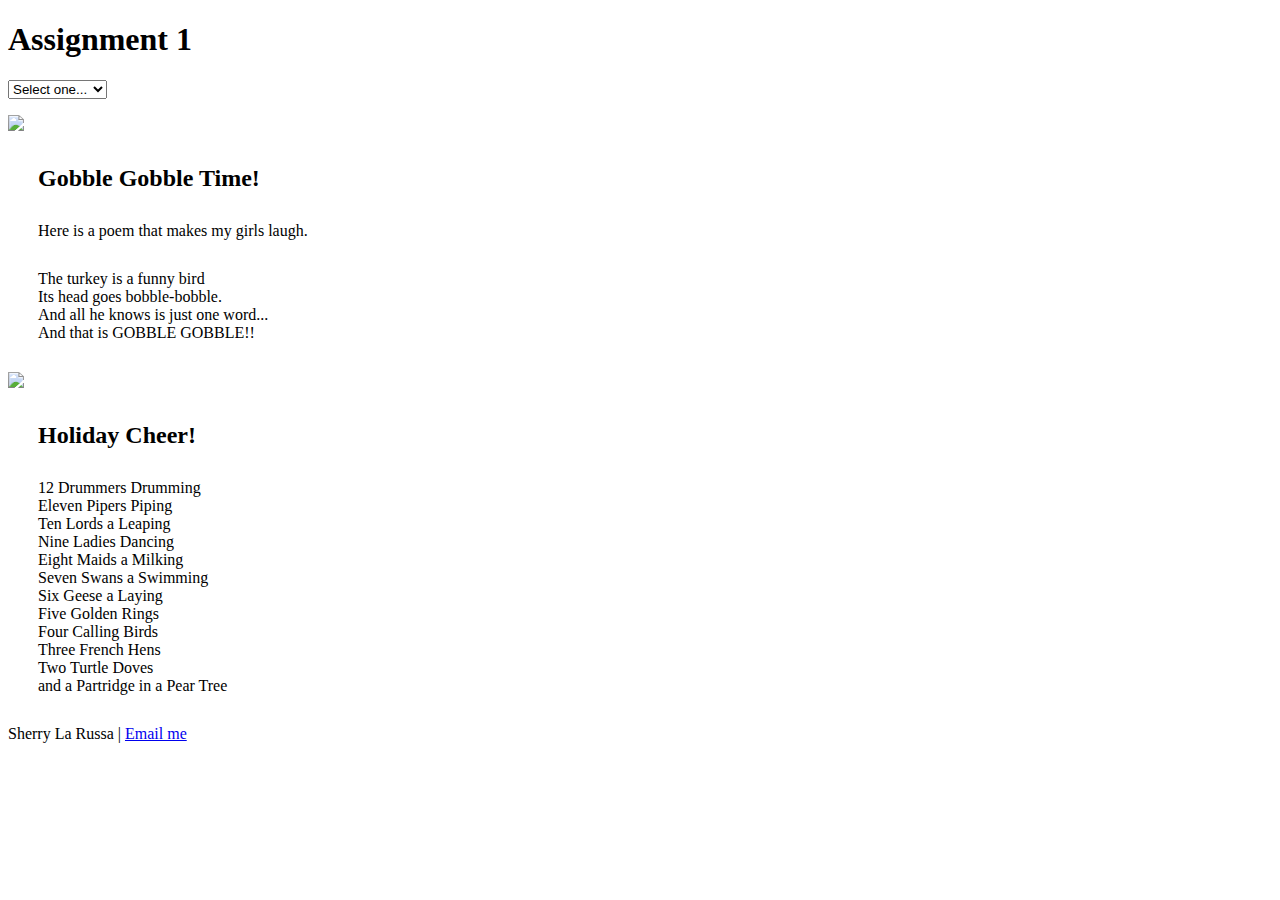
==== index.html @ effc4efe "First load" ====
<!DOCTYPE html>

<html>
<head>
    <title>Assignment 1 - IS633</title>
    <link rel="stylesheet" type="text/css" href="styles/Assignment1.css" >
    <script type="text/javascript" src="js/Assignment1.js"></script>
</head>

<body>
    <header id="header">
        <h1>Assignment 1</h1>
    </header>
    <section id=dropDown>
        <select onchange="ShowSection();" id="contentControl">
            <option>Select one...</option>
            <option>Show Area 1</option>
            <option>Show Area 2</option>
        </select>   
    </section>
    <section id="Thanksgiving" class="Thanksgiving">
        <p>
            <img id="tg_img" src="images/Thanksgiving.jpg">
            <h2 style="margin: 30px"; >Gobble Gobble Time!</h2>
            <p style="margin: 30px";>Here is a poem that makes my girls laugh.</p>
            <p style="margin: 30px";>
                The turkey is a funny bird
                <br>
                Its head goes bobble-bobble.
                <br>
                And all he knows is just one word...
                <br>
                And that is GOBBLE GOBBLE!!</p>
        </p>    
    </section>
    
    <section id="Christmas" class="Christmas">
        <p>
            <div class="ChristmasIMG">
            <img id="tg_img" src="images/Christmas.jpg">
            </div>
            <h2 style="margin: 30px";>Holiday Cheer!</h2>
            <p style="margin: 30px";>
                12 Drummers Drumming<br>
                Eleven Pipers Piping<br>
                Ten Lords a Leaping<br>
                Nine Ladies Dancing<br>
                Eight Maids a Milking<br>
                Seven Swans a Swimming<br>
                Six Geese a Laying<br>
                Five Golden Rings<br>
                Four Calling Birds<br>
                Three French Hens<br>
                Two Turtle Doves<br>
                and a Partridge in a Pear Tree
            </p>
        </p>    
    </section>
    <div id="divf">
        <footer>
            <p>Sherry La Russa | <a href="mailto:sklr4315@uab.edu"> Email me</a>   
            </p>
        </footer>
    </div>



</body>
</html>
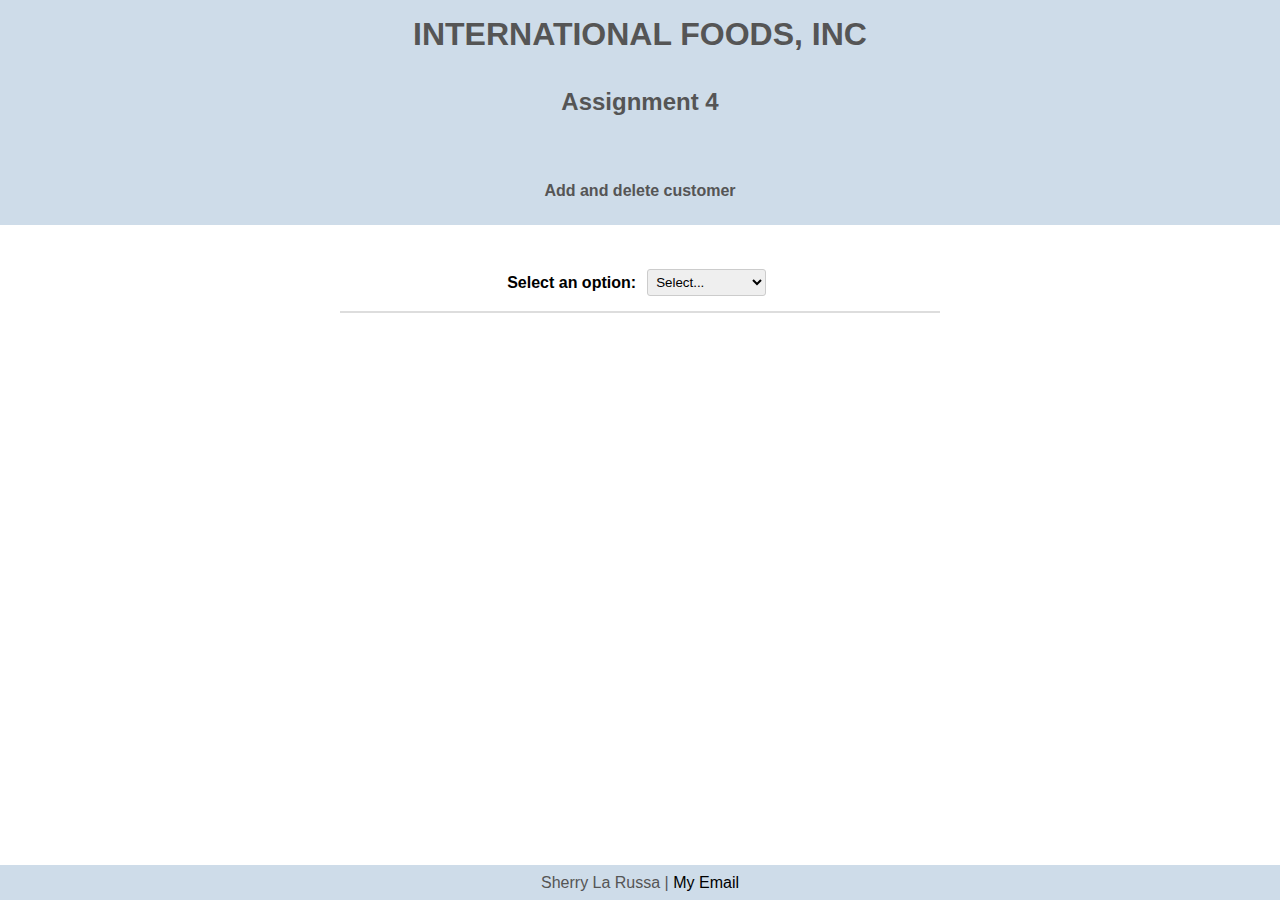
==== commit 31b61875: "Add files via upload" ====
--- a/index.html
+++ b/index.html
@@ -1,69 +1,155 @@
 <!DOCTYPE html>
+<html>
+	<head>
+		<title>Mod 4, Assignment 4; IS633 - MOBILE</title>
+		<link rel="stylesheet" type="text/css" href="styles/Assignment4.css">
+		<script src="js/Assignment4.js"></script>
+	</head>
+	<body>
+		<header id="header">
+			<h1>INTERNATIONAL FOODS, INC</h1>
+			<h2>Assignment 4</h2>
+			<h4>Add and delete customer</h4>
+		</header>
+		
+		<main id="content">
+			<div id="filters">
+				<label class="static">Select an option:</label>
+				<select id="sectionSelector" onchange="ShowSection(this.value);">
+					<option value="default">Select...</option>
+					<option value="customerListing">Customer List</option>
+					<option value="orderHistory">Order History</option>
+					<option value="customerOrder">Current Orders</option>
+					<option value="about">About Us</option>
+				</select>
+				<hr />
+			</div>
+            
+            <section id="sectionHeader">
+				<h2 id="sectionTitle">Section Name</h2>
+				<input id="backButton" type="button" value="Back to Customer Listing" onclick="ShowSection('customerListing');" />
+            </section>
+		<!--select a customer name drop down-->
+            <section id="customerSelection">
+                <label class="static">Select a company name:</label>
+                <select id="customerNames" onchange="CustomerSelection(this.value);"></select>
+            </section>
+        
+		
+		<!--select a customer id down-->
+            <section id="customerSelection2">
+                <label class="static">Select a customer ID:</label>
+                <select id="customerIDs" onchange="CustomerSelection(this.value);"></select>
+            </section>
+			
+			<!--CUSTOMER LIST PAGE-->
+			<section id="customerListing">
+				<!--<input type="button" id="backButton" value="Add New Customer" onclick="createCust();"/>-->
+				<input type="button" id="backButton" value="Add New Customer" onclick="ShowSection('addcust');"/>
+				<table>
+					<thead>
+						<tr>
+                            <th>ID</th>
+                            <th>Name</th>
+							<th>City</th>
+							<th style="text-align: center;">Order Actions</th>
+							<th style="text-align: center;">Customer Actions</th>
+						</tr>
+					</thead>
+					<tbody id="customerRecord"></tbody>
+				</table>
+			</section>
+			
+						
+			<!--ORDER HISTORY PAGE-->
+            <section id="orderHistory">
+                <table>
+					<thead>
+						<tr>
+							<th>Product Name</th>
+							<th>Total</th>
+						</tr>
+					</thead>
+					<tbody id="customerOrderHistory"></tbody>
+				</table>
+			</section>
 
-<html>
-<head>
-    <title>Assignment 1 - IS633</title>
-    <link rel="stylesheet" type="text/css" href="styles/Assignment1.css" >
-    <script type="text/javascript" src="js/Assignment1.js"></script>
-</head>
+			<!--CURRENT ORDERS PAGE-->
+			<section id="customerOrder">
+                <table>
+                    <thead>
+                        <tr>
+                            <th>ID</th>
+                            <th>Name</th>
+                            <th>Address</th>
+                            <th>City</th>
+                            <th>Postal Code</th>
+                            <th style="text-align: center;">Action</th>
+                        </tr>
+                    </thead>
+                    <tbody id="customerOrders"></tbody>
+                </table>
+            </section>
 
-<body>
-    <header id="header">
-        <h1>Assignment 1</h1>
-    </header>
-    <section id=dropDown>
-        <select onchange="ShowSection();" id="contentControl">
-            <option>Select one...</option>
-            <option>Show Area 1</option>
-            <option>Show Area 2</option>
-        </select>   
-    </section>
-    <section id="Thanksgiving" class="Thanksgiving">
-        <p>
-            <img id="tg_img" src="images/Thanksgiving.jpg">
-            <h2 style="margin: 30px"; >Gobble Gobble Time!</h2>
-            <p style="margin: 30px";>Here is a poem that makes my girls laugh.</p>
-            <p style="margin: 30px";>
-                The turkey is a funny bird
-                <br>
-                Its head goes bobble-bobble.
-                <br>
-                And all he knows is just one word...
-                <br>
-                And that is GOBBLE GOBBLE!!</p>
-        </p>    
-    </section>
-    
-    <section id="Christmas" class="Christmas">
-        <p>
-            <div class="ChristmasIMG">
-            <img id="tg_img" src="images/Christmas.jpg">
-            </div>
-            <h2 style="margin: 30px";>Holiday Cheer!</h2>
-            <p style="margin: 30px";>
-                12 Drummers Drumming<br>
-                Eleven Pipers Piping<br>
-                Ten Lords a Leaping<br>
-                Nine Ladies Dancing<br>
-                Eight Maids a Milking<br>
-                Seven Swans a Swimming<br>
-                Six Geese a Laying<br>
-                Five Golden Rings<br>
-                Four Calling Birds<br>
-                Three French Hens<br>
-                Two Turtle Doves<br>
-                and a Partridge in a Pear Tree
-            </p>
-        </p>    
-    </section>
-    <div id="divf">
-        <footer>
-            <p>Sherry La Russa | <a href="mailto:sklr4315@uab.edu"> Email me</a>   
-            </p>
-        </footer>
-    </div>
+			<!--ADD A CUSTOMER-->
+	
+			<section id="addcust">
+				<label for="newID" class="fieldlabel">Customer ID:</label>
+				<input id="newID" type="text" placeholder="ID" />
+				<br>
+				<label for="newName" class="fieldlabel">Name: (5 Uppercase characters only)</label>
+				<input id="newName" type="text" placeholder="Name" maxlength="5" style='text-transform:uppercase' style="width: 250px" />
+				<br>
+				<label for="newCity" class="fieldlabel">City:</label>
+				<input id="newCity" type="text" placeholder="City" style="width: 250px" />
+				<div id="actions">
+					<input type="button" value="Cancel & Go To Customer Listing" onclick="ShowSection('customerListing');" />
+					<input type="button" value="Save" onclick="createCust();" />
+				</div>
+			</section>
+			
+						
+			<!--EDIT CUSTOMER ORDER PAGE-->
+            <section id="orderEdit">
+                <label for="OrderID" class="fieldLabel">ID:</label>
+                <input id="OrderID" type="text" placeholder="ID" disabled="true" readonly />
+                <label for="ShipName" class="fieldLabel">Name:</label>
+                <input id="ShipName" type="text" placeholder="Name" style="width: 250px" />
+                <label for="ShipAddress" class="fieldLabel">Address:</label>
+                <input id="ShipAddress" type="text" placeholder="Address" style="width: 250px" />
+                <label for="ShipCity" class="fieldLabel">City:</label>
+                <input id="ShipCity" type="text" placeholder="City" style="width: 250px" />
+                <label for="ShipPostcode" class="fieldLabel">Postal Code:</label>
+                <input id="ShipPostcode" type="text" placeholder="Postal Code" style="width: 80px" />
+                <div id="actions">
+                    <input type="button" value="Cancel & Go To Customer Listing" onclick="ShowSection('customerListing');" />
+                    <input type="button" value="Save" onclick="updateOrderAddress();" />
+                </div>
+            </section>
+		
+			<section id="about">
+                    <h2>About Us</h2>
+				<p>
+					This app will display your customer list and customer order history. If you select a Customer ID, in the Customer List page, you can view the customer's order history.
+				</p>
+				<h3>The Story</h3>
+				<p>
+					The tale begins when Rene von Reth of Essen left Germany for good in 1994: for seven years he was  travelling around the globe, working as a PADI Course Director (Train-the-
+					<br>Trainer and scuba diving instructor) which lead him to Australia, Thailand, the Maldives, Egypt, the Bermuda’s, the Caribbean and Spain. Once arrived, he would instinctively look
+					<br>for a German eatery to indulge in a pint of Erdinger and a pork shank.
+				</p>
+				<h4>Owner & Founder, Sherry La Russa</h4>
+			</section>
+		</main>
+		<div id="div_f">
+				<footer>
+					Sherry La Russa  |
+					<a href="mailto:sklr4315@uab.edu"> My Email</a>
+					
+				</footer>
+		</div>
+	</body>
+</html>
 
 
-
-</body>
-</html>
+       
--- a/styles/Assignment4.css
+++ b/styles/Assignment4.css
@@ -0,0 +1,162 @@
+/*START MAIN*/
+html, body{
+	font-family: 'Gill Sans', 'Gill Sans MT', Calibri, 'Trebuchet MS', sans-serif;
+	margin: 0;
+	padding: 0;
+}
+
+html{
+	overflow-y: scroll;	
+}
+
+a{
+	color: #000000;
+	text-decoration: none;
+}
+
+h1, h2{
+	margin: 0;
+	padding: 0;
+}
+
+hr{
+	border: solid 1px #dddddd;
+}
+
+section h2{
+	margin: .5em 0;
+}
+
+table{
+	border-collapse: collapse;
+	width: 100%;
+}
+	table tr:nth-child(even) {
+		background-color: #f2f2f2
+	}
+
+	table th{
+		border-bottom: solid 1px #dddddd;
+		padding: .2em;
+		text-align: left;
+	}
+
+	table td{
+		border-bottom: solid 1px #dddddd;
+		padding: .2em;
+	}
+
+#header{
+	background-color: #CEDCE9;
+	color: #555555;
+	line-height: 68px;
+	padding: 0 1em;
+	text-align: center;
+}
+
+#content{
+	margin-bottom: 30px;
+	padding: 1em;
+	width: 600px;
+	margin: auto;
+   
+}
+
+#div_f{
+	background-color: #CEDCE9;
+	bottom: 0;
+	color: #555555;
+	line-height: 35px;
+	position: fixed;
+	text-align: center;
+	width: 100%;
+}
+
+.static{
+	font-weight: bold;
+}
+
+/*END MAIN*/
+
+
+
+
+
+.fieldLabel{
+	color: #777777;
+	display: block;
+	font-weight: bold;
+}
+
+select, input[type=text]{
+	border: solid 1px #cccccc;
+	border-radius: 3px;
+	margin: .5em .5em;
+	padding: .3em;
+}
+
+section{
+	display: none;
+	width: 100%;
+}
+
+#actions{
+	padding: 1em;
+}
+
+	#actions input[type=button]{
+		border: #9DAEFA;
+		border-radius: 5px;
+		color: #555555;
+		margin-right: 7px;
+		padding: 7px;
+	}
+	
+	#actions input[type=button]:hover{
+		background-color: #808080;
+	}
+
+#backButton{
+	padding: 1em;
+}
+	#backButton{
+		border: #9DAEFA;
+		border-radius: 5px;
+		color: #555555;
+		margin-right: 7px;
+		padding: 7px;
+		}
+	
+	#backButton:hover{
+		cursor: pointer;
+		background-color: #808080;
+	}
+
+	#backButton input[type=button]:hover{
+			background-color: #808080;
+		}
+
+
+#customerListing a{
+	color: #0000ff;
+	text-decoration: underline;
+}
+
+#filters{
+	width: 100%;
+	text-align: center;
+}
+
+.tableButton{
+	background: none;
+	border: none;
+	color: #0000ff;
+}
+
+	.tableButton:hover{
+		cursor: pointer;
+		text-decoration: underline;
+	}
+	
+
+
